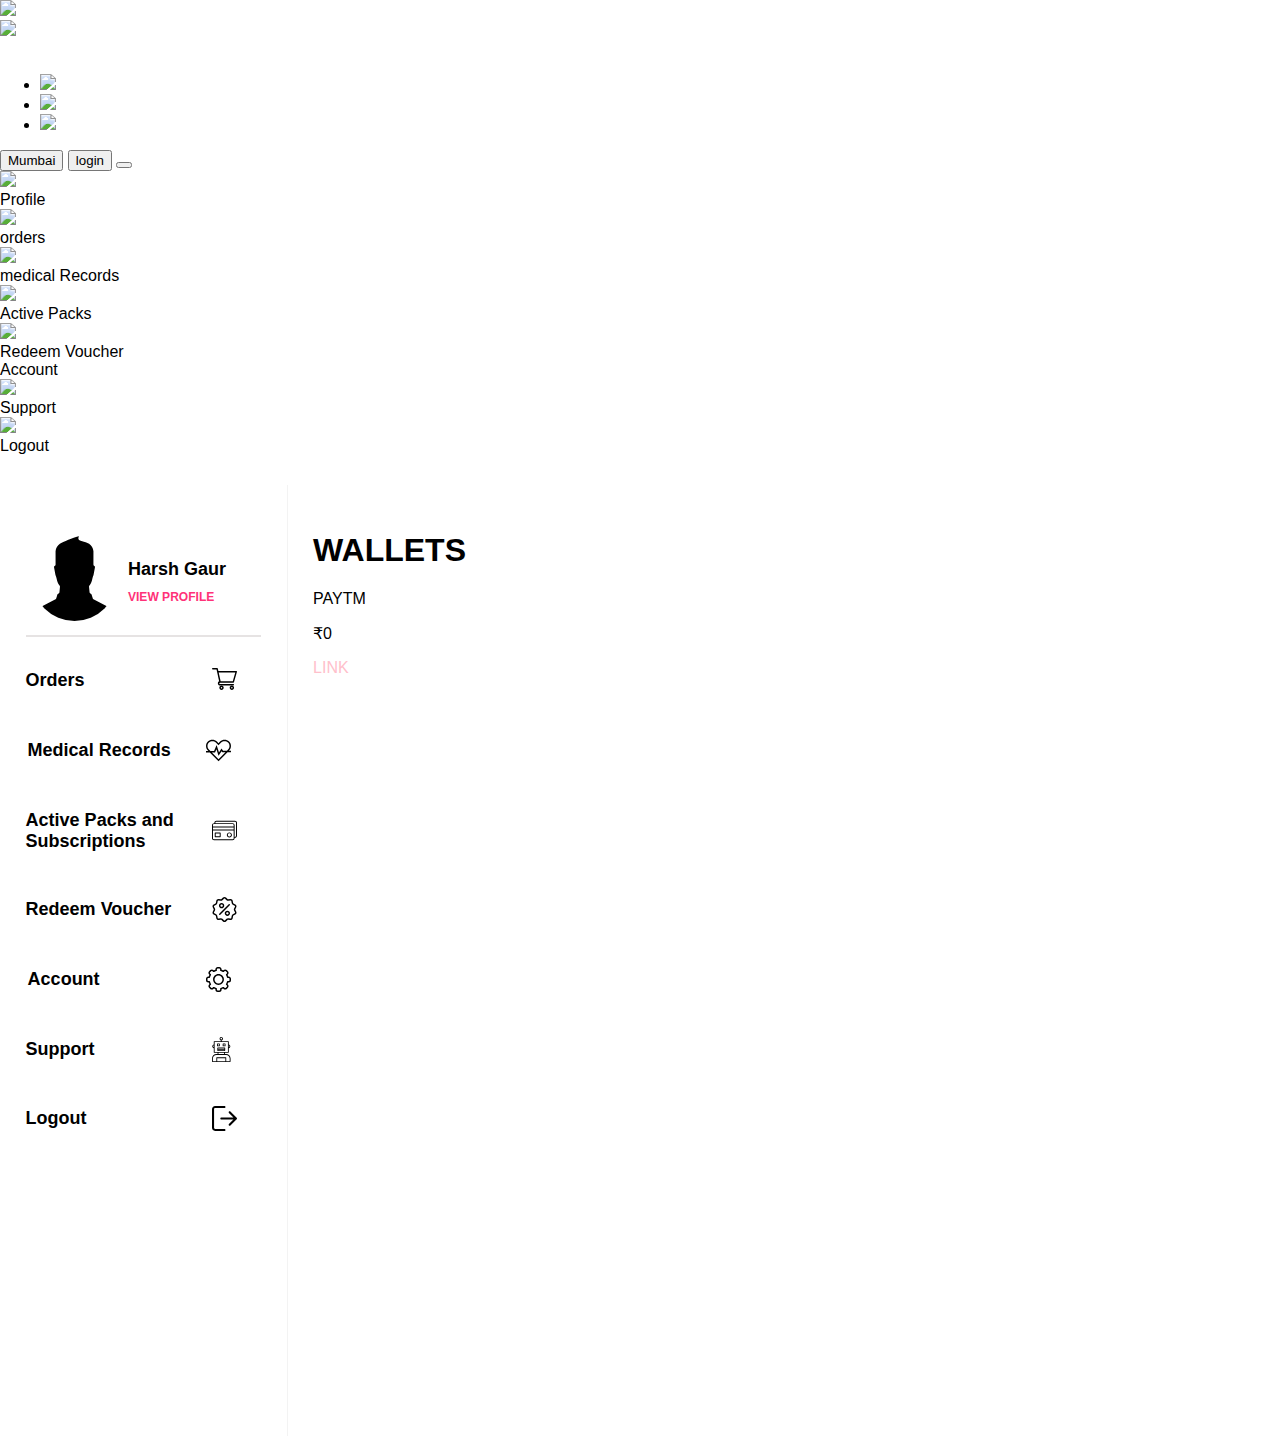
==== pages/account.html @ 21ec7100 "Merge branch 'ankur' of https://github.com/pushpal99/Chlorine into ankur" ====
<!DOCTYPE html>
<html lang="en">
  <head>
    <meta charset="UTF-8" />
    <meta name="viewport" content="width=device-width, initial-scale=1.0" />
    <link rel="stylesheet" href="/styles/orders.css" />
    <link rel="stylesheet" href="/styles/gear_navbar.css" />

    <link rel="stylesheet" href="/styles/account.css"/>
    <script src="https://kit.fontawesome.com/a076d05399.js"></script>
    <title>Orders</title>
  </head>
  <body>
    <div class=nav__bar>
        <div class=logo__box>
            <div class=logo__img__section>
                <div class=logo>
                    <img src="https://static.cure.fit/assets/images/curefit-v-man.svg"></img>
                </div>
                <div class=logo__name>
                    <img src="https://cdn-images.cure.fit/www-curefit-com/image/upload/image/header-web/cultfit.svg"></img>
                </div>
                <button type="submit" style="cursor: pointer; background-color: white; border: none" ><i class="fa fa-chevron-down" aria-hidden="true"></i></button >
            </div>
            <div>
                <ul class=nav__links>
                    <li><a tabindex="1"><img src="https://static.cure.fit/assets/images/Livefit.svg"/></a></li>
                    <li><a tabindex="1"><img  style="width: 30px;" src="https://static.cure.fit/assets/images/cult-icon.svg"/></a></li>
                    <li><a tabindex="1"><img style="width: 30px;" src="https://static.cure.fit/assets/images/mind-icon.svg"/></a></li>
                </ul>
            </div>
            <div class=login__section>
                <i class="fa fa-circle" aria-hidden="true" style="color:cyan; font-size: 10px;"></i>
                <button type="submit" style="cursor: pointer">Mumbai</button>
                <span><i class="fa fa-user" aria-hidden="true"></i></span>
                <button id="login__btn" onclick=dropdown()>login</button>
                <button type="submit" style="cursor: pointer"><i class="fa fa-shopping-cart" aria-hidden="true" style="font-size: 20px;"></i></button>
                <div id="dropdown__content" class="dropdown__content">
                    <div class="dropdown__block">
                        <div>
                            <img src="https://static.cure.fit/assets/images/profile-icon.svg"/>
                        </div>
                        <div>
                            <a>Profile</a>
                        </div>
                    </div>
                    <div class="dropdown__block">
                        <div>
                            <img src="https://static.cure.fit/assets/images/cart-black.svg"/>
                        </div>
                        <div>
                            <a>orders</a>
                        </div>
                    </div>
                    <div class="dropdown__block">
                        <div>
                            <img src="https://static.cure.fit/assets/images/health-profile-black.svg"/>
                        </div>
                        <div>
                            <a>medical Records</a>
                        </div>
                    </div>
                    <div class="dropdown__block">
                        <div>
                            <img src="https://static.cure.fit/assets/images/combined-shape-black.svg"/>
                        </div>
                        <div>
                            <a>Active Packs</a>
                        </div>   
                    </div>
                    <div class="dropdown__block">
                        <div>
                          <img src="https://static.cure.fit/assets/images/coupon-black.svg"/>
                        </div>
                        <div>
                            <a>Redeem Voucher</a>
                        </div>
                    </div>
                    <div class="dropdown__block">
                        <div><i class="fa fa-cog" aria-hidden="true"></i></div>
                        <div><a>Account</a></div>
                    </div>
                    <div class="dropdown__block">
                        <div><img src="https://static.cure.fit/assets/images/support-black.svg"/></div>
                        <div>
                            <a>Support</a>
                        </div>
                    </div>
                    <div class="dropdown__block">
                        <div>
                            <img src="https://static.cure.fit/assets/images/logout-black.svg"/>
                        </div>
                        <div>
                            <a>Logout</a>
                        </div> 
                    </div>
                </div>
            </div>
        </div>
    </div>
    <div class="container">
      <div class="container__left">
        <div class="container__left__profile">
          <div class="hero">
            <img
              src="[data-uri]"
              alt="heroImage"
              class="hero__image"
            />
          </div>

          <div class="hero__information">
            <h4>Harsh Gaur</h4>
            <a href="/pages/profile.html"
              ><h6 style="color: #ff3278">VIEW PROFILE</h6></a
            >
          </div>
        </div>
        <hr style="border: 0.1px solid rgb(230, 227, 227); height: 0px" />
        <div class="container__left__icon">
          <h4>Orders</h4>
          <img
            src="[data-uri]"
          />
        </div>
        <div class="container__left__icon1">
          <button onclick="myFunction()" class="dropbtnmedical" id="dropbtnmedical" >
            <h4>Medical Records</h4>
            <img
              src="[data-uri]"
            />
          </button>
          <div class="dropdown-contentmedical" id="dropdown-contentmedical">
            <a href="#">Consultations</a>
            <a href="#">Diagnostic Tests</a>
            <a href="#">Health Checkups</a>
          </div>
        </div>
        <div class="container__left__icon">
          <h4>Active Packs and Subscriptions</h4>
          <img
            src="[data-uri]"
          />
        </div>
        <div class="container__left__icon">
          <h4>Redeem Voucher</h4>
          <img
            src="[data-uri]"
          />
        </div>
        <div class="container__left__icon1">
          <button onclick="myFunction()" class="dropbtnmedical" id="dropbtnmedical" >
            <h4>Account</h4>
            <img
              src="[data-uri]"
            />
          </button>
          <div class="dropdown-contentmedical" id="dropdown-contentaccount">
            <a href="#">Payment</a>
            <a href="#">Address</a>
          </div>
        </div>
        <div class="container__left__icon">
          <h4>Support</h4>
          <img
            src="[data-uri]"
          />
        </div>
        <div class="container__left__icon">
          <h4>Logout</h4>
          <img
            src="[data-uri]"
          />
        </div>
      </div>
      <div class="container__right">
        <h1>WALLETS</h1>
        <div class="account_container">
            <div class = "payment__option">
                <p>PAYTM</p>
                <p>₹0</p>
                <p style="color:pink;">LINK</p>
            </div>
        </div>
        </div>
      </div>
      </div>
    </div>
    <script src="/scripts/cult.js"></script>
  </body>
</html>
---- styles/orders.css ----
html,
body {
  font-family: "Roboto", sans-serif;
  margin: 0;
  padding: 0;
}

.container {
  display: flex;
  margin-top: 30px;
}
.container__left {
  width: 20%;
  padding: 4% 2%;
  border: transparent;
  border-right: 1px solid #f3f3f3;
  font-size: 18px;
}
.container__right {
  width: 80%;
  padding: 2%;
  height: 100vh;
  /* background: #fafbfc; */
}
.hero {
  width: 40%;
}
.hero__image {
  width: 100%;

  border-radius: 100%;
}
.container__left__profile {
  display: flex;
  width: 90%;
  align-items: center;
  justify-content: space-evenly;
}
.hero__information {
  display: flex;
  flex-direction: column;
}
.hero__information > h4,
.hero__information > a {
  margin: 5px;
  text-decoration: none;
}
.hero__information > a > h6 {
  margin: 0;
}
.container__left__icon {
  display: flex;
  align-items: center;
  justify-content: space-between;
  width: 90%;
  position: relative;
}
.container__left__icon1 {
  display: flex;
  flex-direction: column;
  align-items: center;
  justify-content: space-between;
  width: 90%;
  position: relative;
}
.dropbtnmedical {
  display: flex;
  align-items: center;
  justify-content: space-between;
  width: 100%;
  cursor: pointer;
  border: none;
  flex-basis: 100%;
  font-weight: 500;
  background-color: white;
}
.dropbtnmedical > img {
  width: 25px;
  height: 25px;
  margin-left: 10%;
  margin-right: 0;
}
.dropbtnmedical > h4 {
  font-size: 18px;
  margin-left: -2%;
}
.dropdown-contentmedical {
  width: 90%;
  display: none;
  min-width: 160px;
  z-index: 1;
}
.show {
  display: block;
}
.view {
  display: block;
}
/* .container__left__icon1:hover .dropdown-contentmedical {
    display: block;
  } */
.dropdown-contentmedical a {
  /* color: black; */
  padding: 12px 16px;
  text-decoration: none;
  display: block;
}
.container__left__icon > img {
  width: 25px;
  height: 25px;
}

.container__left__icon:hover {
  color: grey;
}
.container__right__image > div {
  width: 400px;
  display: flex;
  justify-content: center;
  align-items: center;
}

.orders__container {
  margin: 10% auto;
  width: 500px;
  height: 600px;
  color: grey;
}

.button__container {
  width: 400px;
  flex-direction: column;
  text-align: center;
  /* border: 1px solid red; */
}

.button__container button {
  height: 40px;
  width: 40%;
  font-size: 10px;
  border-radius: 20px;
  color: white;
  font-weight: bold;
  background-color: rgb(255, 73, 116);
  border: none;
  outline: none;
}
.right__image {
  width: 100%;
  height: 100%;
  /* border: 1px solid red; */
}
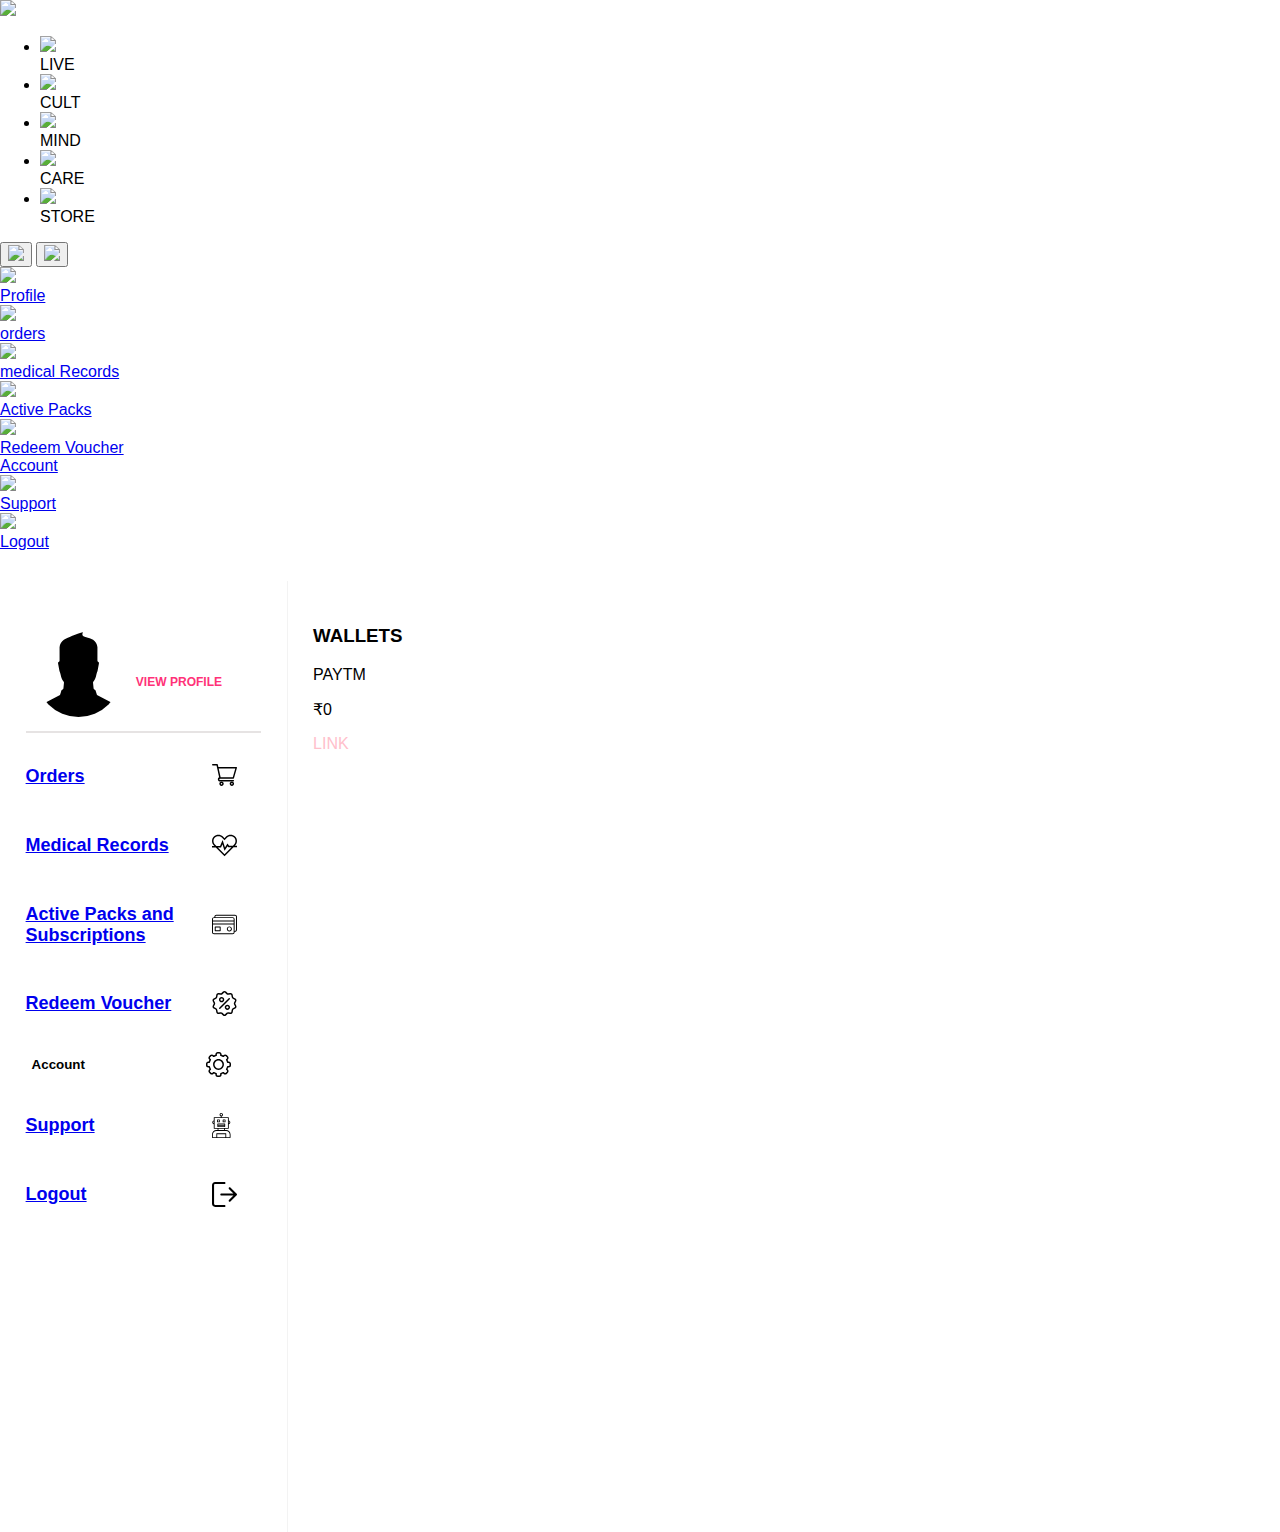
==== commit 310036e0: "linked left section of the user profile" ====
--- a/pages/account.html
+++ b/pages/account.html
@@ -10,91 +10,92 @@
     <script src="https://kit.fontawesome.com/a076d05399.js"></script>
     <title>Orders</title>
   </head>
-  <body>
+  <body onload="fetchValues()">
     <div class=nav__bar>
         <div class=logo__box>
             <div class=logo__img__section>
                 <div class=logo>
                     <img src="https://static.cure.fit/assets/images/curefit-v-man.svg"></img>
                 </div>
-                <div class=logo__name>
+                <!-- <div class=logo__name>
                     <img src="https://cdn-images.cure.fit/www-curefit-com/image/upload/image/header-web/cultfit.svg"></img>
                 </div>
-                <button type="submit" style="cursor: pointer; background-color: white; border: none" ><i class="fa fa-chevron-down" aria-hidden="true"></i></button >
+                <button type="submit" style="cursor: pointer; background-color: white; border: none" ><i class="fa fa-chevron-down" aria-hidden="true"></i></button > -->
             </div>
-            <div>
-                <ul class=nav__links>
-                    <li><a tabindex="1"><img src="https://static.cure.fit/assets/images/Livefit.svg"/></a></li>
-                    <li><a tabindex="1"><img  style="width: 30px;" src="https://static.cure.fit/assets/images/cult-icon.svg"/></a></li>
-                    <li><a tabindex="1"><img style="width: 30px;" src="https://static.cure.fit/assets/images/mind-icon.svg"/></a></li>
-                </ul>
-            </div>
+            <div class="link__section">
+              <ul class=nav__links>
+                  <li><a tabindex="1"><img src="https://static.cure.fit/assets/images/Livefit.svg"/><div>LIVE</div></a></li>
+                  <li><a tabindex="1"><img  style="width: 30px;" src="https://static.cure.fit/assets/images/cult-icon.svg"/><div>CULT</div></a></li>
+                  <li><a tabindex="1"><img style="width: 30px;" src="https://static.cure.fit/assets/images/mind-icon.svg"/><div>MIND</div></a></li>
+                  <li><a tabindex="1"><img style="width: 30px;" src="https://static.cure.fit/assets/images/carefit-blk.svg"/><div>CARE</div></a></li>
+                  <li><a tabindex="1"><img style="width: 30px;" src="https://static.cure.fit/assets/images/store-icon.svg"/><div>STORE</div></a></li>
+              </ul>
+          </div>
             <div class=login__section>
-                <i class="fa fa-circle" aria-hidden="true" style="color:cyan; font-size: 10px;"></i>
-                <button type="submit" style="cursor: pointer">Mumbai</button>
+                <!-- <button type="submit" style="cursor: pointer">Mumbai</button> -->
                 <span><i class="fa fa-user" aria-hidden="true"></i></span>
-                <button id="login__btn" onclick=dropdown()>login</button>
-                <button type="submit" style="cursor: pointer"><i class="fa fa-shopping-cart" aria-hidden="true" style="font-size: 20px;"></i></button>
+                <button id="login__btn" onclick=dropdown()><img src="https://static.cure.fit/assets/images/arrow-clp.svg"/></button>
+                <button type="submit" style="cursor: pointer"><img src="https://static.cure.fit/assets/images/cart-image.svg" /></button>
                 <div id="dropdown__content" class="dropdown__content">
-                    <div class="dropdown__block">
-                        <div>
-                            <img src="https://static.cure.fit/assets/images/profile-icon.svg"/>
-                        </div>
-                        <div>
-                            <a>Profile</a>
-                        </div>
-                    </div>
-                    <div class="dropdown__block">
-                        <div>
-                            <img src="https://static.cure.fit/assets/images/cart-black.svg"/>
-                        </div>
-                        <div>
-                            <a>orders</a>
-                        </div>
-                    </div>
-                    <div class="dropdown__block">
-                        <div>
-                            <img src="https://static.cure.fit/assets/images/health-profile-black.svg"/>
-                        </div>
-                        <div>
-                            <a>medical Records</a>
-                        </div>
-                    </div>
-                    <div class="dropdown__block">
-                        <div>
-                            <img src="https://static.cure.fit/assets/images/combined-shape-black.svg"/>
-                        </div>
-                        <div>
-                            <a>Active Packs</a>
-                        </div>   
-                    </div>
-                    <div class="dropdown__block">
-                        <div>
-                          <img src="https://static.cure.fit/assets/images/coupon-black.svg"/>
-                        </div>
-                        <div>
-                            <a>Redeem Voucher</a>
-                        </div>
-                    </div>
-                    <div class="dropdown__block">
-                        <div><i class="fa fa-cog" aria-hidden="true"></i></div>
-                        <div><a>Account</a></div>
-                    </div>
-                    <div class="dropdown__block">
-                        <div><img src="https://static.cure.fit/assets/images/support-black.svg"/></div>
-                        <div>
-                            <a>Support</a>
-                        </div>
-                    </div>
-                    <div class="dropdown__block">
-                        <div>
-                            <img src="https://static.cure.fit/assets/images/logout-black.svg"/>
-                        </div>
-                        <div>
-                            <a>Logout</a>
-                        </div> 
-                    </div>
-                </div>
+                  <div class="dropdown__block">
+                      <div>
+                          <img src="https://static.cure.fit/assets/images/profile-icon.svg"/>
+                      </div>
+                      <div>
+                          <a href="/pages/profile.html">Profile</a>
+                      </div>
+                  </div>
+                  <div class="dropdown__block">
+                      <div>
+                          <img src="https://static.cure.fit/assets/images/cart-black.svg"/>
+                      </div>
+                      <div>
+                          <a href="/pages/orders.html">orders</a>
+                      </div>
+                  </div>
+                  <div class="dropdown__block">
+                      <div>
+                          <img src="https://static.cure.fit/assets/images/health-profile-black.svg"/>
+                      </div>
+                      <div>
+                          <a href="/pages/medicalRecords.html">medical Records</a>
+                      </div>
+                  </div>
+                  <div class="dropdown__block">
+                      <div>
+                          <img src="https://static.cure.fit/assets/images/combined-shape-black.svg"/>
+                      </div>
+                      <div>
+                          <a href="/pages/packs.html">Active Packs</a>
+                      </div>   
+                  </div>
+                  <div class="dropdown__block">
+                      <div>
+                        <img src="https://static.cure.fit/assets/images/coupon-black.svg"/>
+                      </div>
+                      <div>
+                          <a  href="/pages/redeem.html">Redeem Voucher</a>
+                      </div>
+                  </div>
+                  <div class="dropdown__block">
+                      <div><i class="fa fa-cog" aria-hidden="true"></i></div>
+                      <div><a href="/pages/account.html" >Account</a></div>
+                  </div>
+                  <div class="dropdown__block">
+                      <div><img src="https://static.cure.fit/assets/images/support-black.svg"/></div>
+                      <div>
+                          <a href="/pages/support.html">Support</a>
+                      </div>
+                  </div>
+                  <div class="dropdown__block">
+                      <div>
+                          <img src="https://static.cure.fit/assets/images/logout-black.svg"/>
+                      </div>
+                      <div>
+                          <a href="/index.html">Logout</a>
+                      </div> 
+                  </div>
+              </div>
             </div>
         </div>
     </div>
@@ -108,9 +109,9 @@
               class="hero__image"
             />
           </div>
-
+  
           <div class="hero__information">
-            <h4>Harsh Gaur</h4>
+            <h4 id="username"></h4>
             <a href="/pages/profile.html"
               ><h6 style="color: #ff3278">VIEW PROFILE</h6></a
             >
@@ -118,63 +119,69 @@
         </div>
         <hr style="border: 0.1px solid rgb(230, 227, 227); height: 0px" />
         <div class="container__left__icon">
-          <h4>Orders</h4>
+          <h4><a href="/pages/orders.html" tabindex="1">Orders</a></h4>
           <img
             src="[data-uri]"
           />
         </div>
-        <div class="container__left__icon1">
+        <div class="container__left__icon">
+          <h4><a href="/pages/medicalRecords.html" tabindex="1">Medical Records</a></h4>
+          <img
+            src="[data-uri]"
+          />
+        </div>
+        <div class="container__left__icon">
+          <h4><a href="/pages/packs.html" tabindex="1">Active Packs and Subscriptions</a></h4>
+          <img
+            src="[data-uri]"
+          />
+        </div>
+        <div class="container__left__icon">
+          <h4><a href="/pages/redeem.html" tabindex="1">Redeem Voucher</a></h4>
+          <img
+            src="[data-uri]"
+          />
+        </div>
+        <div class="container__left__icon1 container__left__icon">
           <button onclick="myFunction()" class="dropbtnmedical" id="dropbtnmedical" >
-            <h4>Medical Records</h4>
-            <img
-              src="[data-uri]"
-            />
-          </button>
-          <div class="dropdown-contentmedical" id="dropdown-contentmedical">
-            <a href="#">Consultations</a>
-            <a href="#">Diagnostic Tests</a>
-            <a href="#">Health Checkups</a>
-          </div>
-        </div>
-        <div class="container__left__icon">
-          <h4>Active Packs and Subscriptions</h4>
-          <img
-            src="[data-uri]"
-          />
-        </div>
-        <div class="container__left__icon">
-          <h4>Redeem Voucher</h4>
-          <img
-            src="[data-uri]"
-          />
-        </div>
-        <div class="container__left__icon1">
-          <button onclick="myFunction()" class="dropbtnmedical" id="dropbtnmedical" >
-            <h4>Account</h4>
+            <a tabindex="1"><h4>Account</h4></a>
             <img
               src="[data-uri]"
             />
           </button>
-          <div class="dropdown-contentmedical" id="dropdown-contentaccount">
-            <a href="#">Payment</a>
-            <a href="#">Address</a>
-          </div>
-        </div>
-        <div class="container__left__icon">
-          <h4>Support</h4>
+          <div class="dropdown-contentmedical" id="dropdown-contentmedical">
+            <a tabindex="1">Payment</a>
+            <a tabindex="1">Address</a>
+          </div>
+        </div> 
+        <div class="container__left__icon">
+          <h4><a href="/pages/support.html" tabindex="1">Support</a></h4>
           <img
             src="[data-uri]"
           />
         </div>
         <div class="container__left__icon">
-          <h4>Logout</h4>
+          <h4><a href="/index.html" tabindex="1">Logout</a></h4>
           <img
             src="[data-uri]"
           />
         </div>
       </div>
+
+      <!--  <div class="container__left__icon1 container__left__icon">
+          <button onclick="myFunction()" class="dropbtnmedical" id="dropbtnmedical" >
+            <a tabindex="1"><h4>Account</h4></a>
+            <img
+              src="[data-uri]"
+            />
+          </button>
+          <div class="dropdown-contentmedical" id="dropdown-contentmedical">
+            <a tabindex="1">Payment</a>
+            <a tabindex="1">Address</a>
+          </div>
+        </div> -->
       <div class="container__right">
-        <h1>WALLETS</h1>
+        <h3>WALLETS</h3>
         <div class="account_container">
             <div class = "payment__option">
                 <p>PAYTM</p>
@@ -186,6 +193,12 @@
       </div>
       </div>
     </div>
+    <script>
+      function fetchValues(){
+        var user =JSON.parse(localStorage.getItem("user"));
+        document.getElementById("username").textContent= user.username;
+      }
+    </script>
     <script src="/scripts/cult.js"></script>
   </body>
 </html>
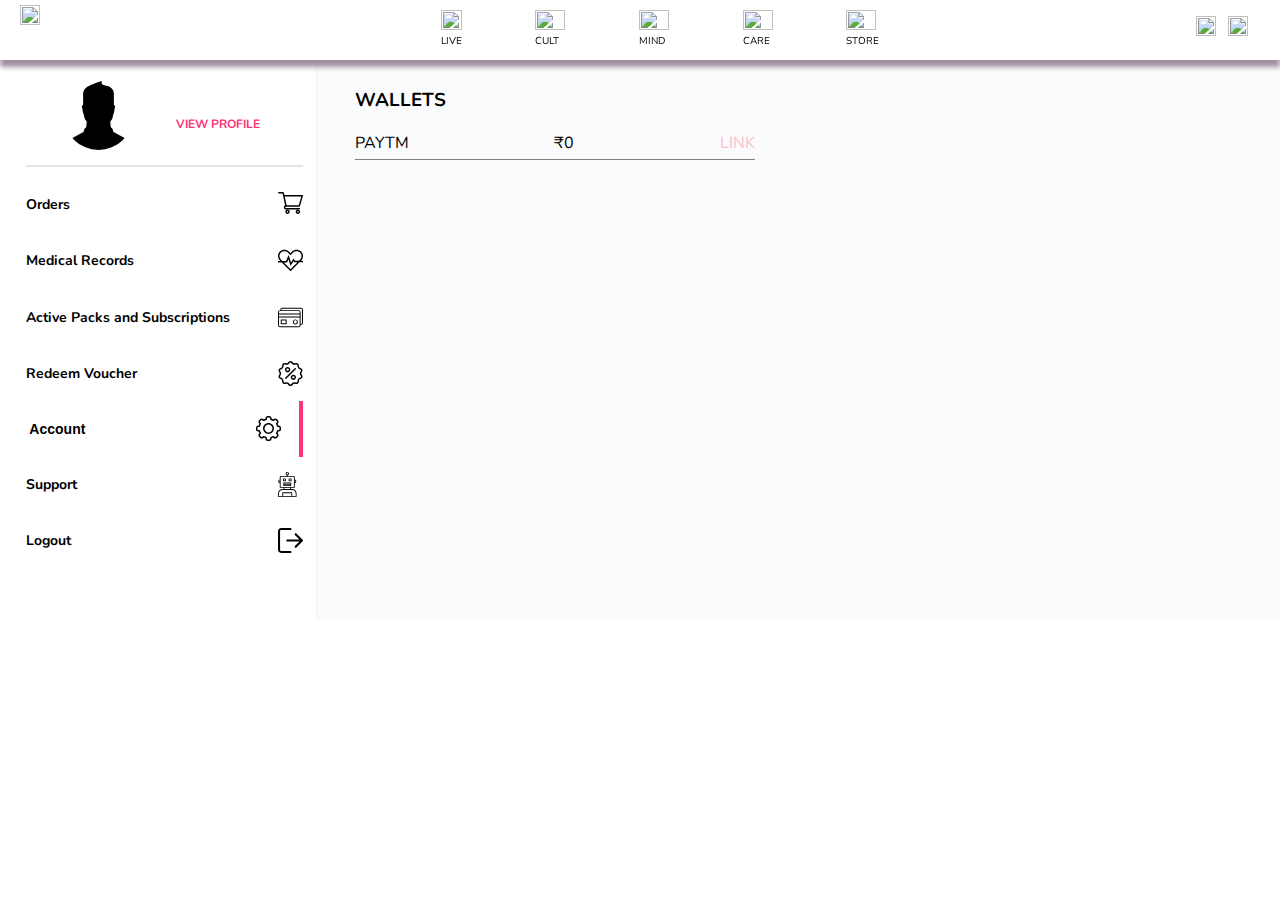
==== commit 7bf8629d: "Merge branch 'login' into ankur" ====
--- a/pages/account.html
+++ b/pages/account.html
@@ -3,6 +3,7 @@
   <head>
     <meta charset="UTF-8" />
     <meta name="viewport" content="width=device-width, initial-scale=1.0" />
+    <link href="https://fonts.googleapis.com/css2?family=Nunito:ital,wght@0,300;0,400;0,600;0,700;0,800;0,900;1,200;1,300;1,400;1,600;1,700;1,800;1,900&display=swap" rel="stylesheet">
     <link rel="stylesheet" href="/styles/orders.css" />
     <link rel="stylesheet" href="/styles/gear_navbar.css" />
 
@@ -143,9 +144,9 @@
           />
         </div>
         <div class="container__left__icon1 container__left__icon">
-          <button onclick="myFunction()" class="dropbtnmedical" id="dropbtnmedical" >
+          <button onclick="myFunction()" class="dropbtnmedical" id="dropbtnmedical" style="border-right: #ff3278 4px solid;" >
             <a tabindex="1"><h4>Account</h4></a>
-            <img
+            <img 
               src="[data-uri]"
             />
           </button>
--- a/styles/orders.css
+++ b/styles/orders.css
@@ -1,6 +1,13 @@
+@import url('https://fonts.googleapis.com/css2?family=Nunito&display=swap');
+body{
+  font-family: 'Nunito', sans-serif;
+}
+.container__left__icon > h4 > a {
+  text-decoration: none;
+  color: inherit;
+}
 html,
 body {
-  font-family: "Roboto", sans-serif;
   margin: 0;
   padding: 0;
 }
@@ -10,29 +17,29 @@
   margin-top: 30px;
 }
 .container__left {
-  width: 20%;
-  padding: 4% 2%;
+  width: 25%;
+  padding: 4% 1%;
+  margin-left: 1%;
   border: transparent;
   border-right: 1px solid #f3f3f3;
   font-size: 18px;
 }
 .container__right {
   width: 80%;
-  padding: 2%;
-  height: 100vh;
-  /* background: #fafbfc; */
+  padding: 3%;
+  height: auto;
+  background: #fafbfc;
 }
 .hero {
-  width: 40%;
+  width: 25%;
 }
 .hero__image {
   width: 100%;
-
   border-radius: 100%;
 }
 .container__left__profile {
   display: flex;
-  width: 90%;
+  width: 100%;
   align-items: center;
   justify-content: space-evenly;
 }
@@ -52,15 +59,17 @@
   display: flex;
   align-items: center;
   justify-content: space-between;
-  width: 90%;
+  width: 100%;
+  font-size: 14px;
   position: relative;
+  cursor: pointer;
 }
 .container__left__icon1 {
   display: flex;
   flex-direction: column;
   align-items: center;
   justify-content: space-between;
-  width: 90%;
+  width: 100%;
   position: relative;
 }
 .dropbtnmedical {
@@ -70,23 +79,27 @@
   width: 100%;
   cursor: pointer;
   border: none;
-  flex-basis: 100%;
+  /* flex-basis: 100%; */
   font-weight: 500;
+  /* border: 1px solid red; */
   background-color: white;
 }
 .dropbtnmedical > img {
   width: 25px;
+  /* border: 1px solid red; */
   height: 25px;
-  margin-left: 10%;
-  margin-right: 0;
+  /* margin-left: 10%; */
+  margin-right: 12px;
 }
-.dropbtnmedical > h4 {
-  font-size: 18px;
-  margin-left: -2%;
+.dropbtnmedical > a > h4 {
+  font-size: 14px;
+  margin-left: -8%;
 }
 .dropdown-contentmedical {
   width: 90%;
   display: none;
+  font-size: 12px;
+  color: black;
   min-width: 160px;
   z-index: 1;
 }
@@ -105,6 +118,9 @@
   text-decoration: none;
   display: block;
 }
+.lestsideImg{
+  margin-right: 20px;
+}
 .container__left__icon > img {
   width: 25px;
   height: 25px;
@@ -121,10 +137,10 @@
 }
 
 .orders__container {
-  margin: 10% auto;
+  margin: 1% 20%;
   width: 500px;
   height: 600px;
-  color: grey;
+  /* color: grey; */
 }
 
 .button__container {
@@ -150,3 +166,14 @@
   height: 100%;
   /* border: 1px solid red; */
 }
+
+a:active,
+a:hover {
+  color: rgb(253, 131, 171);
+  cursor: pointer;
+}
+
+a[tabindex="1"]:focus {
+  color: rgb(253, 131, 171);
+  outline: none;
+}
--- a/styles/gear_navbar.css
+++ b/styles/gear_navbar.css
@@ -0,0 +1,205 @@
+@import url("https://fonts.googleapis.com/css2?family=Nunito&display=swap");
+body {
+  font-family: "Nunito", sans-serif;
+}
+.dropdown__content {
+  display: none;
+}
+
+.nav__bar {
+  z-index: 20;
+  width: 100%;
+  background-color: white;
+  position: fixed;
+  top: 0;
+  -webkit-box-shadow: 0px 7px 5px 0px rgba(161, 143, 161, 1);
+  -moz-box-shadow: 0px 7px 5px 0px rgba(161, 143, 161, 1);
+  box-shadow: 0px 7px 5px 0px rgba(161, 143, 161, 1);
+  height: 60px;
+}
+.logo__box {
+  display: flex;
+  width: 100%;
+}
+
+.logo__img__section {
+  /* border: 1px solid red; */
+  left: 20px;
+  top: 5px;
+  display: flex;
+  position: fixed;
+  justify-content: center;
+  align-items: center;
+}
+
+.logo__name {
+  width: 80px;
+  height: 50px;
+  /* margin-left: 20px; */
+}
+
+img {
+  height: 100%;
+  width: 100%;
+}
+/* .logo__box__center {
+  display: flex;
+  width: 50%;
+} */
+.nav__links {
+  display: flex;
+  width: 40%;
+  margin: 20px auto;
+  list-style-type: none;
+  /* border: 1px solid red; */
+}
+.nav__links li {
+  margin: auto;
+  font-size: 10px;
+  margin-top: -2%;
+}
+.link__section {
+  /* border: 1px solid red; */
+  width: 100%;
+}
+
+.login__section {
+  display: flex;
+  position: fixed;
+  right: 2vw;
+  top: 15px;
+  /* border: 1px solid red; */
+  justify-content: center;
+  align-items: center;
+  /* margin-left: 15%; */
+}
+
+.login__section button {
+  background-color: white;
+  border: none;
+}
+
+button {
+  cursor: pointer;
+  outline: none;
+}
+.dropdown__content {
+  display: none;
+  position: absolute;
+  width: 200px;
+  background-color: white;
+  -webkit-box-shadow: 0px -6px 18px 1px rgba(207, 214, 214, 1);
+  -moz-box-shadow: 0px -6px 18px 1px rgba(207, 214, 214, 1);
+  box-shadow: 0px -6px 18px 1px rgba(207, 214, 214, 1);
+  top: 110%;
+  right: -30%;
+  padding: 20px;
+}
+.dropdown__block {
+  display: flex;
+  /* justify-content: center; */
+  align-items: center;
+}.container__left__icon > h4 > a {
+  text-decoration: none;
+  color: inherit;
+}
+.dropdown__block > div {
+  /* border: 1px solid red; */
+  text-align: left;
+  padding: 5px;
+}
+.dropdown__block > div:nth-child(2) > a {
+  text-decoration: none;
+  color: inherit;
+}
+.footer {
+  background-color: black;
+  color: white;
+  padding: 2%;
+}
+
+.footer__top {
+  display: flex;
+  width: 70%;
+  margin: auto;
+}
+
+.footer__top__para p {
+  font-size: 12px;
+  color: lightgray;
+  width: 80%;
+}
+
+.footer__logo {
+  width: 150px;
+}
+
+.footer__top__list {
+  list-style-type: none;
+  text-align: right;
+}
+
+.app__store {
+  width: 120px;
+}
+
+.app__store__container {
+  margin-left: 20%;
+}
+
+.footer__bottom {
+  font-size: 12px;
+  color: lightgray;
+  padding: 2%;
+  width: 70%;
+  margin: auto;
+  /* border: 1px solid red; */
+  background-color: rgb(17, 18, 19);
+}
+
+.footer__bottom__lists {
+  display: flex;
+  margin: auto;
+  flex-wrap: wrap;
+}
+
+.footer__bottom__lists > ul {
+  padding: 0% 2% 0% 0%;
+  /* border: 1px solid red; */
+  line-height: 1.5em;
+}
+
+.list1 {
+  list-style-type: none;
+  width: 14%;
+}
+
+.bottom__links {
+  width: 70%;
+  margin: auto;
+  display: flex;
+}
+
+.bottom__links__link {
+  width: 85%;
+  font-size: 10px;
+  display: flex;
+  /* border: 1px solid red; */
+  justify-content: start;
+  align-items: center;
+}
+
+.bottom__links__link a {
+  padding: 1% 2% 0% 1%;
+}
+
+.bottom__links__logo {
+  width: 15%;
+  display: flex;
+  justify-content: end;
+}
+
+.bottom__links__logo > i {
+  padding: 2%;
+  margin: auto;
+}
--- a/styles/account.css
+++ b/styles/account.css
@@ -0,0 +1,31 @@
+@import url("https://fonts.googleapis.com/css2?family=Nunito&display=swap");
+body {
+  font-family: "Nunito", sans-serif;
+}
+.container__left__icon > h4 > a {
+  text-decoration: none;
+  color: inherit;
+}
+html,
+body {
+  margin: 0;
+  padding: 0;
+}
+.payment__option {
+  display: flex;
+  width: 400px;
+  border-bottom: 1px solid gray;
+}
+
+.payment__option p {
+  margin: auto;
+  padding-bottom: 5px;
+}
+
+.payment__option > p:nth-child(1) {
+  margin-left: 0%;
+}
+
+.payment__option > p:nth-child(3) {
+  margin-right: 0%;
+}
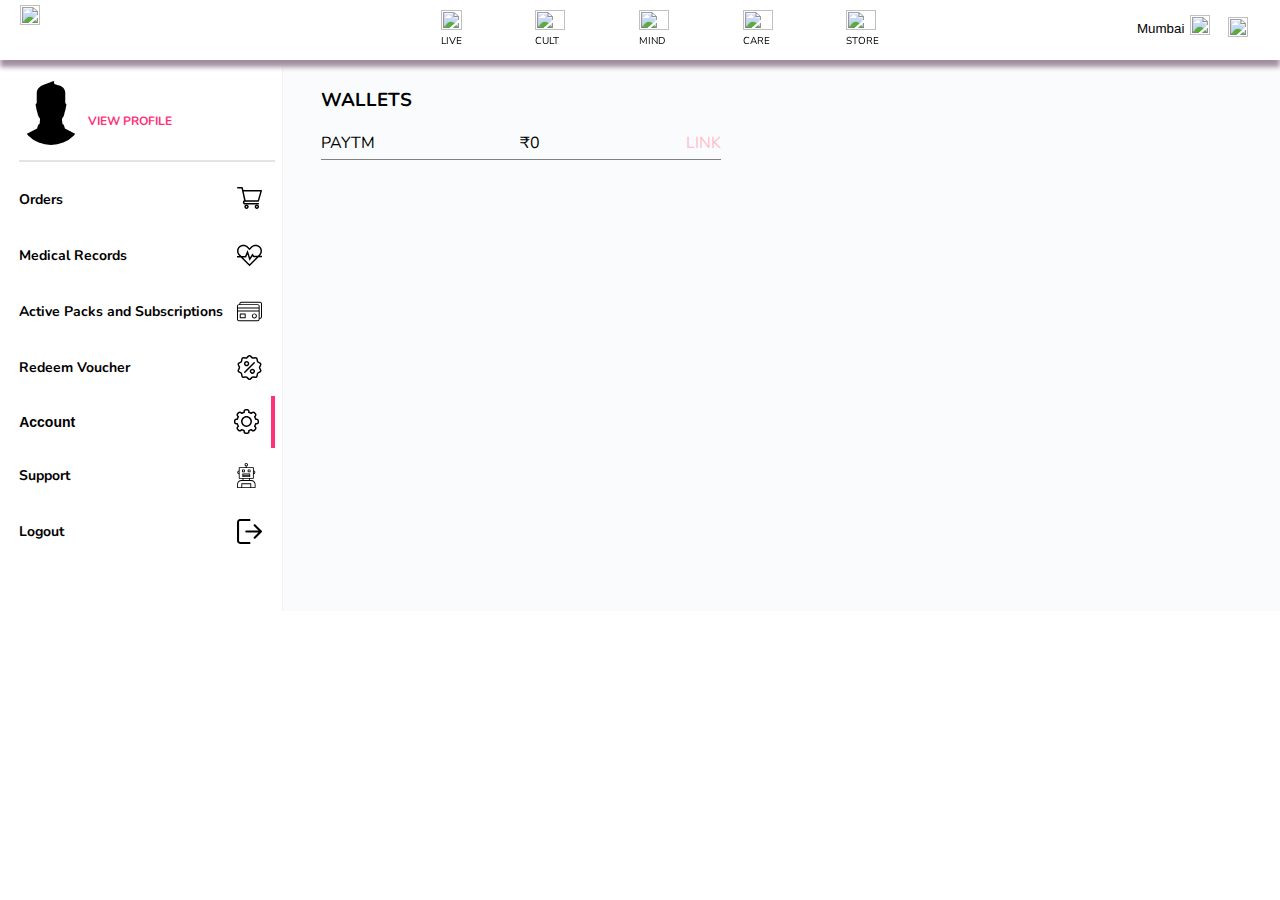
==== commit 6c79be6c: "Merge branch 'pushpal' into harsh" ====
--- a/pages/account.html
+++ b/pages/account.html
@@ -13,93 +13,94 @@
   </head>
   <body onload="fetchValues()">
     <div class=nav__bar>
-        <div class=logo__box>
-            <div class=logo__img__section>
-                <div class=logo>
-                    <img src="https://static.cure.fit/assets/images/curefit-v-man.svg"></img>
-                </div>
-                <!-- <div class=logo__name>
-                    <img src="https://cdn-images.cure.fit/www-curefit-com/image/upload/image/header-web/cultfit.svg"></img>
-                </div>
-                <button type="submit" style="cursor: pointer; background-color: white; border: none" ><i class="fa fa-chevron-down" aria-hidden="true"></i></button > -->
+      <div class=logo__box>
+          <div class=logo__img__section>
+              <div class=logo>
+                  <img src="https://static.cure.fit/assets/images/curefit-v-man.svg"></img>
+              </div>
+              <!-- <div class=logo__name>
+                  <img src="https://cdn-images.cure.fit/www-curefit-com/image/upload/image/header-web/cultfit.svg"></img>
+              </div>
+              <button type="submit" style="cursor: pointer; background-color: white; border: none" ><i class="fa fa-chevron-down" aria-hidden="true"></i></button > -->
+          </div>
+          <div class="link__section">
+            <ul class=nav__links>
+              <li><a tabindex="1"><img src="https://static.cure.fit/assets/images/Livefit.svg"/><div>LIVE</div></a></li>
+              <li><a tabindex="1"  onclick="window.location.href='/pages/loggedIn.html'"><img  style="width: 30px;" src="https://static.cure.fit/assets/images/cult-icon.svg"/><div>CULT</div></a></li>
+              <li><a tabindex="1"><img style="width: 30px;" src="https://static.cure.fit/assets/images/mind-icon.svg"/><div>MIND</div></a></li>
+              <li><a tabindex="1" onclick="window.location.href='/pages/medicalRecords.html'"><img style="width: 30px;" src="https://static.cure.fit/assets/images/carefit-blk.svg"/><div>CARE</div></a></li>
+              <li ><a tabindex="1" onclick="window.location.href='/pages/gear.html'"><img style="width: 30px;" src="https://static.cure.fit/assets/images/store-icon.svg"/><div  >STORE</div></a></li>
+            </ul>
+        </div>
+          <div class=login__section>
+            <i class="fa fa-circle" aria-hidden="true" style="color:cyan; font-size: 10px;"></i>
+            <button type="submit" style="cursor: pointer">Mumbai</button>
+            <span><img src="https://static.cure.fit/assets/images/user-image.svg"/></span>
+            <button id="login__btn" onclick=dropdown()><i class="fa fa-chevron-down" aria-hidden="true"></i></button>
+            <button type="submit" style="cursor: pointer"><img src="https://static.cure.fit/assets/images/cart-image.svg"/></button>
+            <div id="dropdown__content" class="dropdown__content">
+                <div class="dropdown__block">
+                    <div>
+                        <img src="https://static.cure.fit/assets/images/profile-icon.svg"/>
+                    </div>
+                    <div>
+                        <a href="/pages/profile.html">Profile</a>
+                    </div>
+                </div>
+                <div class="dropdown__block">
+                    <div>
+                        <img src="https://static.cure.fit/assets/images/cart-black.svg"/>
+                    </div>
+                    <div>
+                        <a href="/pages/orders.html">orders</a>
+                    </div>
+                </div>
+                <div class="dropdown__block">
+                    <div>
+                        <img src="https://static.cure.fit/assets/images/health-profile-black.svg"/>
+                    </div>
+                    <div>
+                        <a href="/pages/medicalRecords.html">medical Records</a>
+                    </div>
+                </div>
+                <div class="dropdown__block">
+                    <div>
+                        <img src="https://static.cure.fit/assets/images/combined-shape-black.svg"/>
+                    </div>
+                    <div>
+                        <a href="/pages/packs.html">Active Packs</a>
+                    </div>   
+                </div>
+                <div class="dropdown__block">
+                    <div>
+                      <img src="https://static.cure.fit/assets/images/coupon-black.svg"/>
+                    </div>
+                    <div>
+                        <a  href="/pages/redeem.html">Redeem Voucher</a>
+                    </div>
+                </div>
+                <div class="dropdown__block">
+                    <div><i class="fa fa-cog" aria-hidden="true"></i></div>
+                    <div><a href="/pages/account.html" >Account</a></div>
+                </div>
+                <div class="dropdown__block">
+                    <div><img src="https://static.cure.fit/assets/images/support-black.svg"/></div>
+                    <div>
+                        <a href="/pages/support.html">Support</a>
+                    </div>
+                </div>
+                <div class="dropdown__block">
+                    <div>
+                        <img src="https://static.cure.fit/assets/images/logout-black.svg"/>
+                    </div>
+                    <div>
+                        <a href="/index.html">Logout</a>
+                    </div> 
+                </div>
             </div>
-            <div class="link__section">
-              <ul class=nav__links>
-                  <li><a tabindex="1"><img src="https://static.cure.fit/assets/images/Livefit.svg"/><div>LIVE</div></a></li>
-                  <li><a tabindex="1"><img  style="width: 30px;" src="https://static.cure.fit/assets/images/cult-icon.svg"/><div>CULT</div></a></li>
-                  <li><a tabindex="1"><img style="width: 30px;" src="https://static.cure.fit/assets/images/mind-icon.svg"/><div>MIND</div></a></li>
-                  <li><a tabindex="1"><img style="width: 30px;" src="https://static.cure.fit/assets/images/carefit-blk.svg"/><div>CARE</div></a></li>
-                  <li><a tabindex="1"><img style="width: 30px;" src="https://static.cure.fit/assets/images/store-icon.svg"/><div>STORE</div></a></li>
-              </ul>
-          </div>
-            <div class=login__section>
-                <!-- <button type="submit" style="cursor: pointer">Mumbai</button> -->
-                <span><i class="fa fa-user" aria-hidden="true"></i></span>
-                <button id="login__btn" onclick=dropdown()><img src="https://static.cure.fit/assets/images/arrow-clp.svg"/></button>
-                <button type="submit" style="cursor: pointer"><img src="https://static.cure.fit/assets/images/cart-image.svg" /></button>
-                <div id="dropdown__content" class="dropdown__content">
-                  <div class="dropdown__block">
-                      <div>
-                          <img src="https://static.cure.fit/assets/images/profile-icon.svg"/>
-                      </div>
-                      <div>
-                          <a href="/pages/profile.html">Profile</a>
-                      </div>
-                  </div>
-                  <div class="dropdown__block">
-                      <div>
-                          <img src="https://static.cure.fit/assets/images/cart-black.svg"/>
-                      </div>
-                      <div>
-                          <a href="/pages/orders.html">orders</a>
-                      </div>
-                  </div>
-                  <div class="dropdown__block">
-                      <div>
-                          <img src="https://static.cure.fit/assets/images/health-profile-black.svg"/>
-                      </div>
-                      <div>
-                          <a href="/pages/medicalRecords.html">medical Records</a>
-                      </div>
-                  </div>
-                  <div class="dropdown__block">
-                      <div>
-                          <img src="https://static.cure.fit/assets/images/combined-shape-black.svg"/>
-                      </div>
-                      <div>
-                          <a href="/pages/packs.html">Active Packs</a>
-                      </div>   
-                  </div>
-                  <div class="dropdown__block">
-                      <div>
-                        <img src="https://static.cure.fit/assets/images/coupon-black.svg"/>
-                      </div>
-                      <div>
-                          <a  href="/pages/redeem.html">Redeem Voucher</a>
-                      </div>
-                  </div>
-                  <div class="dropdown__block">
-                      <div><i class="fa fa-cog" aria-hidden="true"></i></div>
-                      <div><a href="/pages/account.html" >Account</a></div>
-                  </div>
-                  <div class="dropdown__block">
-                      <div><img src="https://static.cure.fit/assets/images/support-black.svg"/></div>
-                      <div>
-                          <a href="/pages/support.html">Support</a>
-                      </div>
-                  </div>
-                  <div class="dropdown__block">
-                      <div>
-                          <img src="https://static.cure.fit/assets/images/logout-black.svg"/>
-                      </div>
-                      <div>
-                          <a href="/index.html">Logout</a>
-                      </div> 
-                  </div>
-              </div>
-            </div>
-        </div>
-    </div>
+        </div>
+      </div>
+  </div>
     <div class="container">
       <div class="container__left">
         <div class="container__left__profile">
@@ -143,9 +144,9 @@
             src="[data-uri]"
           />
         </div>
-        <div class="container__left__icon1 container__left__icon">
+        <div class="container__left__icon1" >
           <button onclick="myFunction()" class="dropbtnmedical" id="dropbtnmedical" style="border-right: #ff3278 4px solid;" >
-            <a tabindex="1"><h4>Account</h4></a>
+            <h4><a tabindex="1">Account</a></h4>
             <img 
               src="[data-uri]"
             />
--- a/styles/orders.css
+++ b/styles/orders.css
@@ -17,8 +17,8 @@
   margin-top: 30px;
 }
 .container__left {
-  width: 25%;
-  padding: 4% 1%;
+  max-width: 20%;
+  padding: 4% .5%;
   margin-left: 1%;
   border: transparent;
   border-right: 1px solid #f3f3f3;
@@ -41,7 +41,8 @@
   display: flex;
   width: 100%;
   align-items: center;
-  justify-content: space-evenly;
+  justify-content: start space-evenly;
+
 }
 .hero__information {
   display: flex;
@@ -63,24 +64,30 @@
   font-size: 14px;
   position: relative;
   cursor: pointer;
+  /* border: 1px solid red; */
 }
 .container__left__icon1 {
   display: flex;
   flex-direction: column;
   align-items: center;
   justify-content: space-between;
+  cursor: pointer;
   width: 100%;
   position: relative;
+  /* border-right: #ff3278 4px solid; */
 }
 .dropbtnmedical {
   display: flex;
   align-items: center;
   justify-content: space-between;
   width: 100%;
+  padding: 0%;
+  margin: 0%;
+  /* margin-right: -4%; */
   cursor: pointer;
   border: none;
   /* flex-basis: 100%; */
-  font-weight: 500;
+  /* font-weight: 500; */
   /* border: 1px solid red; */
   background-color: white;
 }
@@ -89,14 +96,15 @@
   /* border: 1px solid red; */
   height: 25px;
   /* margin-left: 10%; */
-  margin-right: 12px;
+  margin-right: 5%;
 }
-.dropbtnmedical > a > h4 {
+.dropbtnmedical > h4 > a {
   font-size: 14px;
-  margin-left: -8%;
+  border-right: none;
+  /* margin-left: -8%; */
 }
 .dropdown-contentmedical {
-  width: 90%;
+  width: 100%;
   display: none;
   font-size: 12px;
   color: black;
@@ -119,11 +127,12 @@
   display: block;
 }
 .lestsideImg{
-  margin-right: 20px;
+  /* margin-right: 20px; */
 }
 .container__left__icon > img {
   width: 25px;
   height: 25px;
+  margin-right: 5%;
 }
 
 .container__left__icon:hover {
